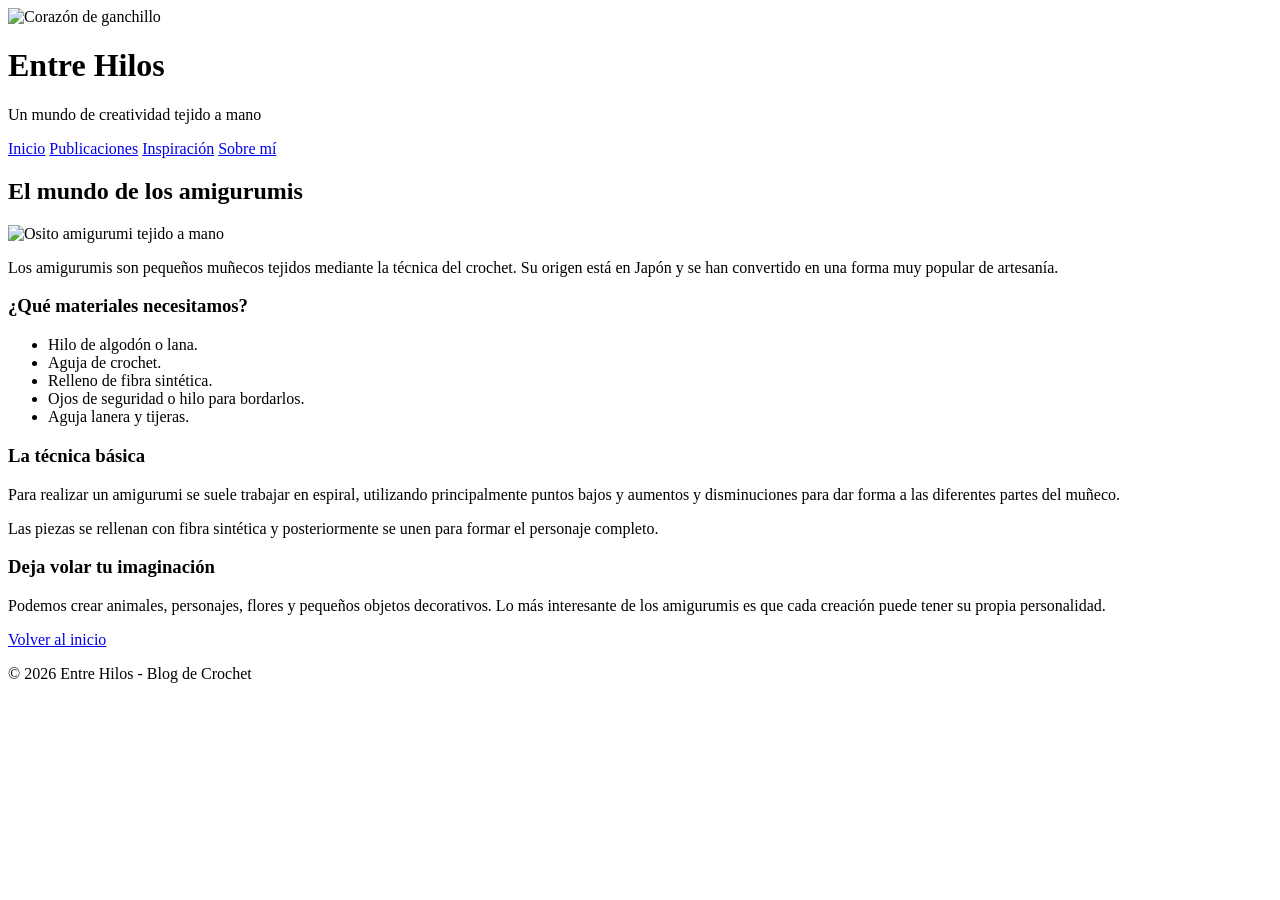
==== articulos/amigurumis.html @ 21f68ac0 "primeros pasos del blog" ====
<!DOCTYPE html>
<html lang="es">

<head>
    <meta charset="UTF-8">
    <meta name="viewport" content="width=device-width, initial-scale=1.0">
    <title>El mundo de los amigurumis | Entre Hilos</title>
    <link rel="stylesheet" href="../estilo.css">
</head>

<body>

    <header>
        <div class="cabecera">
            <!-- Columna izquierda: logo y descripción -->
            <div class="titulo-blog">
                <img src="images/iconoCorazonGanchillo.png" alt="Corazón de ganchillo">
                <div class="texto-cabecera">
                    <h1>Entre Hilos</h1>
                    <p>Un mundo de creatividad tejido a mano</p>
                </div>
            </div>

            <!-- Columna derecha: navegación -->
           <nav>
    <a class="botones" href="index.html">Inicio</a>
    <a class="botones" href="#tutoriales">Publicaciones</a>
    <a class="botones" href="#inspiracion">Inspiración</a>
    <a class="botones" href="#sobre-mi">Sobre mí</a>
</nav>

        </div>
    </header>

        <section>
            <h2>El mundo de los amigurumis</h2>

            <img class="imagen-articulo"
                 src="../images/amigurumis.png"
                 alt="Osito amigurumi tejido a mano">

            <p>
                Los amigurumis son pequeños muñecos tejidos
                mediante la técnica del crochet. Su origen
                está en Japón y se han convertido en una
                forma muy popular de artesanía.
            </p>

            <h3>¿Qué materiales necesitamos?</h3>

            <ul>
                <li>Hilo de algodón o lana.</li>
                <li>Aguja de crochet.</li>
                <li>Relleno de fibra sintética.</li>
                <li>Ojos de seguridad o hilo para bordarlos.</li>
                <li>Aguja lanera y tijeras.</li>
            </ul>

            <h3>La técnica básica</h3>

            <p>
                Para realizar un amigurumi se suele trabajar
                en espiral, utilizando principalmente puntos
                bajos y aumentos y disminuciones para dar
                forma a las diferentes partes del muñeco.
            </p>

            <p>
                Las piezas se rellenan con fibra sintética
                y posteriormente se unen para formar el
                personaje completo.
            </p>

            <h3>Deja volar tu imaginación</h3>

            <p>
                Podemos crear animales, personajes, flores
                y pequeños objetos decorativos. Lo más
                interesante de los amigurumis es que cada
                creación puede tener su propia personalidad.
            </p>

            <a class="leer-mas" href="../index.html">
                Volver al inicio
            </a>

        </section>

    </main>

    <footer>
        <p>© 2026 Entre Hilos - Blog de Crochet</p>
    </footer>

</body>
</html>
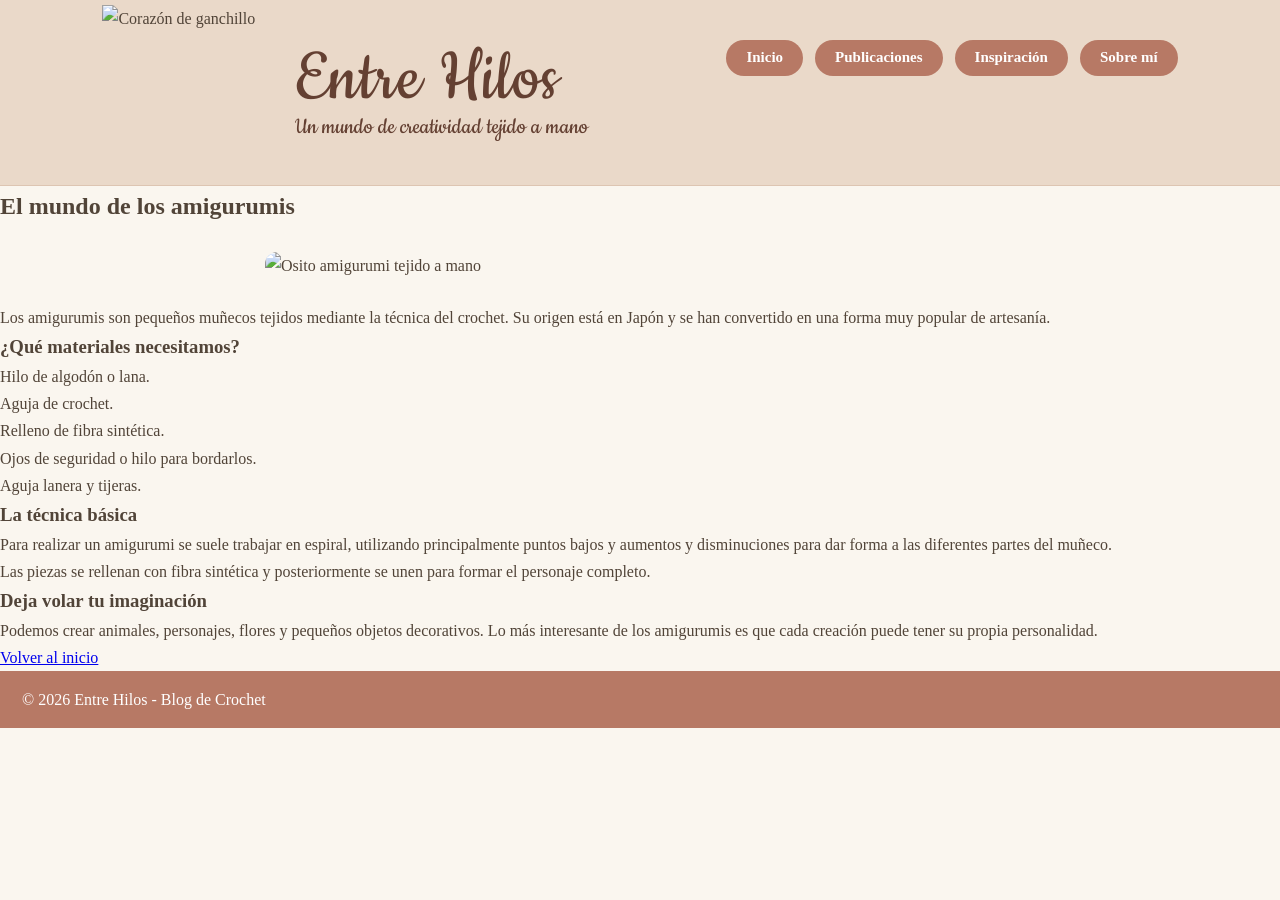
==== commit f335cb22: "finalizacion de la pagina de index" ====
--- a/articulos/amigurumis.html
+++ b/articulos/amigurumis.html
@@ -5,8 +5,9 @@
 <head>
     <meta charset="UTF-8">
     <meta name="viewport" content="width=device-width, initial-scale=1.0">
-    <title>El mundo de los amigurumis | Entre Hilos</title>
-    <link rel="stylesheet" href="../estilo.css">
+    <title>Entre Hilos | Blog de Crochet</title>
+    <link rel="stylesheet" href="../style.css">
+    <link href="https://fonts.googleapis.com/css2?family=Cookie&display=swap" rel="stylesheet">
 </head>
 
 <body>
@@ -25,7 +26,7 @@
             <!-- Columna derecha: navegación -->
            <nav>
     <a class="botones" href="index.html">Inicio</a>
-    <a class="botones" href="#tutoriales">Publicaciones</a>
+    <a class="botones" href="#publicaciones">Publicaciones</a>
     <a class="botones" href="#inspiracion">Inspiración</a>
     <a class="botones" href="#sobre-mi">Sobre mí</a>
 </nav>
--- a/style.css
+++ b/style.css
@@ -0,0 +1,359 @@
+/* ESTILOS GENERALES */
+
+* {
+    margin: 0;
+    padding: 0;
+    box-sizing: border-box;
+}
+
+body {
+    font-family: Georgia, serif;
+    background-color: #faf6ef;
+    color: #514438;
+    line-height: 1.7;
+}
+
+
+/* CABECERA */
+
+header {
+    background-color: #ead9c9;
+    padding: 5px 8%;
+    border-bottom: 1px solid #ddc5b2;
+}
+
+
+.cabecera {
+    display: flex;
+    justify-content: space-between;
+    align-items: flex-start;
+    gap: 30px;
+}
+
+/* COLUMNA IZQUIERDA */
+
+.titulo-blog {
+    display: flex;
+    align-items: center;
+    gap: 18px;
+}
+
+.titulo-blog img {
+    width: 175px;
+    height: 175px;
+    object-fit: contain;
+}
+
+.texto-cabecera {
+    display: flex;
+    flex-direction: column;
+    justify-content: center;
+}
+
+.texto-cabecera h1 {
+    font-size: 78px;
+    color: #644032;
+    font-weight: 400;
+    letter-spacing: 1px;
+    font-family: "Cookie", cursive;
+    line-height: 0.9;
+    margin: 0;
+}
+
+.texto-cabecera p {
+    color: #644032;
+    font-size: 25px;
+    font-family: "Cookie", cursive;
+    font-style: normal;
+    line-height: 1;
+    margin: 0;
+}
+
+.botones {
+    display: inline-block;
+    background-color: #b77965;
+    color: white;
+    text-decoration: none;
+    padding: 5px 20px;
+    border-radius: 20px;    
+    transition: background-color 0.3s;
+    margin-top: 10px;;
+}
+
+/* COLUMNA DERECHA: NAVEGACIÓN */
+
+nav {
+    display: flex;
+    justify-content: flex-end;
+    align-items: center;
+    flex-wrap: wrap;
+    gap: 12px;
+    margin-top: 25px;
+}
+
+nav a {
+    text-decoration: none;
+    color: #654d3c;
+    padding: 8px 18px;
+    border-radius: 25px;
+    font-size: 15px;
+    font-weight: bold;
+    transition: all 0.3s;
+}
+
+nav a:hover {
+    background-color: #b77965;
+    color: white;
+}
+
+
+/* PRESENTACION */
+.presentacion {
+    background:      
+        url("images/presentacion.jpeg");
+
+    background-size: cover;
+    background-position: center;
+    background-repeat: no-repeat;
+
+    text-align: left;
+    padding: 65px clamp(30px, 4vw, 60px);
+    min-height: 280px;
+    
+    box-shadow: 0 4px 15px rgba(80, 60, 40, 0.08);
+
+    display: flex;
+    flex-direction: column;
+    justify-content: center;
+}
+
+/* TITULO DE PRESENTACION */
+
+.presentacion h2 {
+    font-size: 48px;
+    color: #644032;
+    margin-bottom: 15px;
+    text-align: left;
+    padding-left: 6;
+}
+
+/* TEXTO DE PRESENTACION */
+
+.presentacion p {
+    font-size: 22px;
+    line-height: 1.8;
+   color: #644032;
+    max-width: 600px;
+    margin: 0;
+    text-align: left;
+    padding-left: 60px;
+}
+
+/* PUBLICACIONES */
+
+#publicaciones {
+    text-align: center;    
+}
+
+#publicaciones > h2 {
+    margin-top: 20px;
+    margin-bottom: 5px;
+}
+
+#publicaciones article {
+    display: inline-block;
+    width: 30%;
+    vertical-align: top;
+    margin: 1%;
+    padding: 15px;
+    background-color: #fff;
+    border-radius: 14px;
+    box-shadow: 0 4px 15px rgba(80, 60, 40, 0.10);
+    transition: transform 0.3s, box-shadow 0.3s;
+}
+
+#publicaciones article:hover {
+    transform: translateY(-7px);
+    box-shadow: 0 8px 22px rgba(80, 60, 40, 0.16);
+}
+
+#publicaciones article h3 {
+    
+    margin-bottom: 12px;
+    font-size: 19px;
+    color: #644032;
+}
+
+#publicaciones article p {
+    font-size: 15px;
+    color: #644032;
+}
+
+
+/* INSPIRACION Y SOBRE MI */
+
+.inspiracionEinfo > div,
+.inspiracionEinfo > section {
+    flex: 1;
+    min-width: 0;
+}
+
+#inspiracion,
+#sobre-mi {
+    max-width: none;
+    margin: 0;
+    padding: 30px;
+    text-align: center;
+    background-color: #efe4d7;
+    border-radius: 12px;
+}
+
+#inspiracion img,
+#sobre-mi img {
+    width: 40px;
+    height: 40px;
+    object-fit: contain;
+}
+
+/* PIE DE PAGINA */
+
+footer {
+    background-color: #b77965;
+    padding: 15px 22px;
+    color: #ffffff;
+}
+
+.contenido-footer {
+    display: flex;
+    justify-content: center;
+    align-items: center;
+    gap: 12px;
+}
+
+footer img {
+    width: 30px;
+    height: 30px;
+    object-fit: contain;
+    filter: brightness(0) invert(1);
+}
+
+
+/* DISEÑO RESPONSIVE */
+
+@media (max-width: 700px) {
+
+    header h1 {
+        font-size: 34px;
+    }
+
+    nav {
+        gap: 5px;
+    }
+
+    nav a {
+        margin: 3px;
+        padding: 7px 12px;
+        font-size: 14px;
+    }
+
+    main {
+        padding: 25px 15px;
+    }
+
+    .presentacion {
+        padding: 45px 20px;
+    }
+
+    .presentacion h2 {
+        font-size: 27px;
+    }
+
+    #tutoriales article {
+        display: block;
+        width: 100%;
+        margin: 20px 0;
+    }
+
+    article img {
+        height: 210px;
+    }
+
+    section {
+        margin-bottom: 35px;
+    }
+    .inspiracionEinfo {
+    flex-direction: column;
+    gap: 20px;
+}
+}
+
+
+
+/* IMAGENES DE LAS PUBLICACIONES */
+
+article img {
+    width: 100%;
+    height: 190px;
+    object-fit: cover;
+    border-radius: 8px;
+    margin-bottom: 15px;
+}
+
+
+
+.botones:hover {
+    background-color: #805c49;
+}
+
+
+/* IMAGENES DE LOS ARTICULOS */
+
+.imagen-articulo {
+    width: 100%;
+    max-width: 750px;
+    max-height: 420px;
+    object-fit: cover;
+    display: block;
+    margin: 25px auto;
+    border-radius: 12px;
+}
+
+main ul {
+    margin: 15px 0 25px 35px;
+}
+
+main li {
+    margin-bottom: 8px;
+}
+
+main h3 {
+    color: #a2745c;
+    margin: 25px 0 10px;
+}
+
+
+/* DETALLES DE LAS SECCIONES */
+
+.inspiracionEinfo {
+    display: flex;
+    flex-direction: row;
+    justify-content: space-between;
+    align-items: stretch;
+    gap: 30px;
+    max-width: 1200px;
+    margin: 20px auto;
+    padding: 0 20px;
+}
+
+#inspiracion,
+#sobre-mi {
+    flex: 1;
+    min-width: 0;
+    margin: 0;
+    padding: 30px;
+    text-align: center;
+    background-color: #efe4d7;
+    border-radius: 12px;
+}
+
+
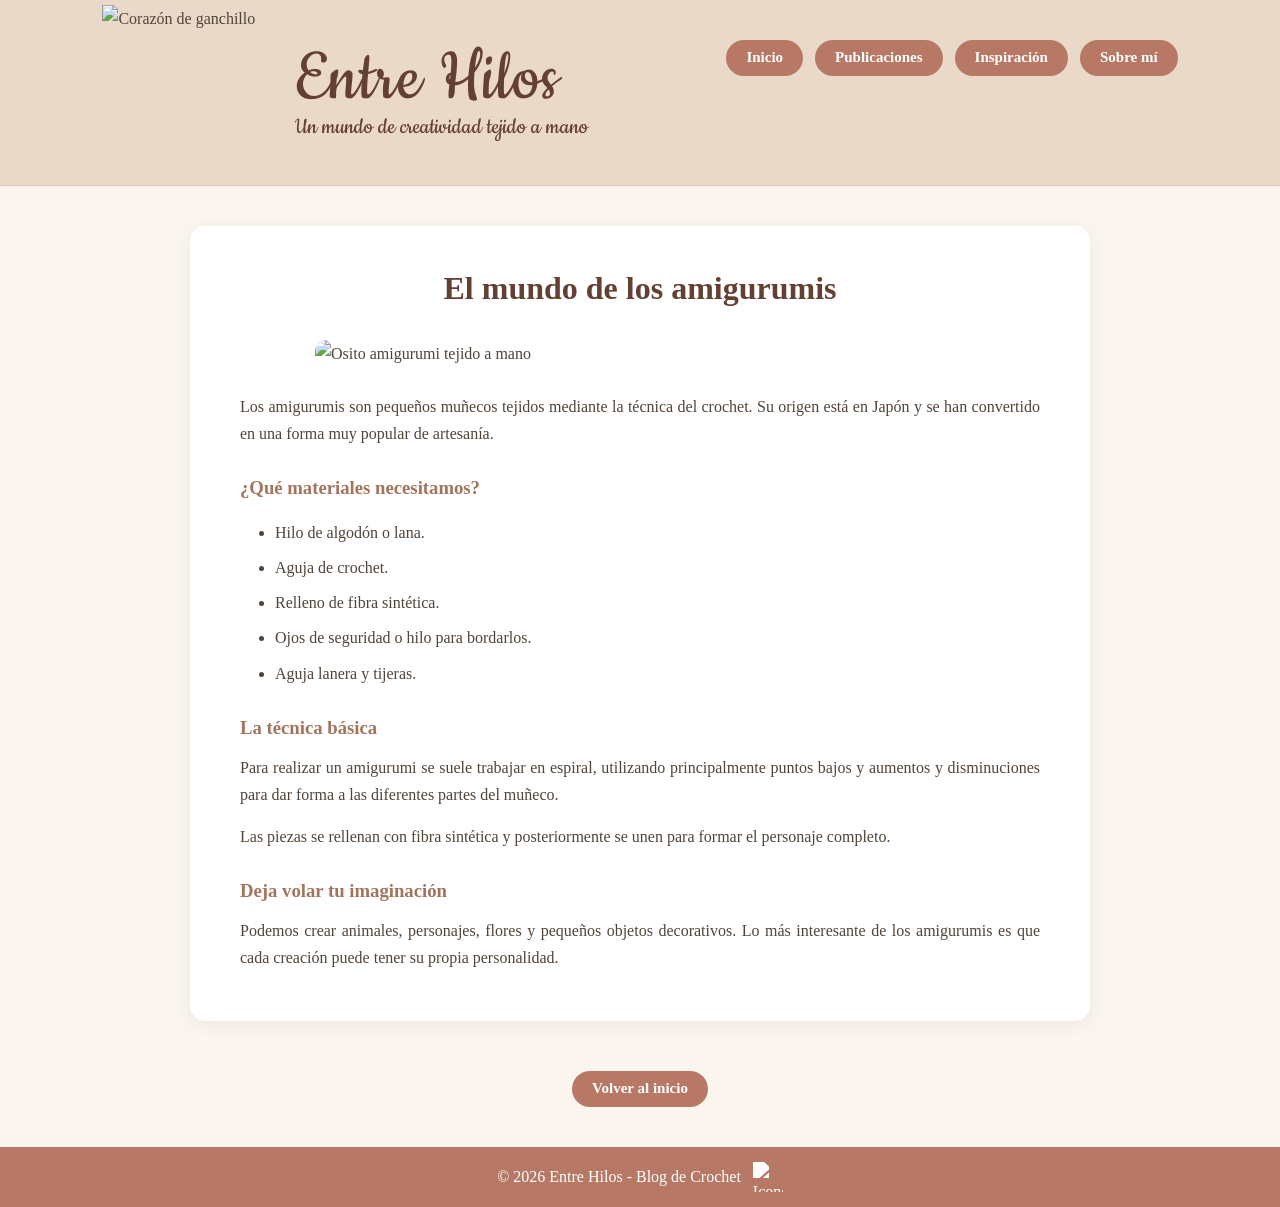
==== commit f3b6d0f3: "modificacion de las paginas hijas" ====
--- a/articulos/amigurumis.html
+++ b/articulos/amigurumis.html
@@ -14,9 +14,11 @@
 
     <header>
         <div class="cabecera">
+
             <!-- Columna izquierda: logo y descripción -->
             <div class="titulo-blog">
-                <img src="images/iconoCorazonGanchillo.png" alt="Corazón de ganchillo">
+                <img src="../images/iconoCorazonGanchillo.png" alt="Corazón de ganchillo">
+
                 <div class="texto-cabecera">
                     <h1>Entre Hilos</h1>
                     <p>Un mundo de creatividad tejido a mano</p>
@@ -24,17 +26,21 @@
             </div>
 
             <!-- Columna derecha: navegación -->
-           <nav>
-    <a class="botones" href="index.html">Inicio</a>
-    <a class="botones" href="#publicaciones">Publicaciones</a>
-    <a class="botones" href="#inspiracion">Inspiración</a>
-    <a class="botones" href="#sobre-mi">Sobre mí</a>
-</nav>
+            <nav>
+                <a class="botones" href="../index.html">Inicio</a>
+                <a class="botones" href="../index.html#publicaciones">Publicaciones</a>
+                <a class="botones" href="../index.html#inspiracion">Inspiración</a>
+                <a class="botones" href="../index.html#sobre-mi">Sobre mí</a>
+            </nav>
 
         </div>
     </header>
 
-        <section>
+    <main>
+
+        <!-- CONTENIDO DEL ARTÍCULO -->
+        <section class="contenido-articulo">
+
             <h2>El mundo de los amigurumis</h2>
 
             <img class="imagen-articulo"
@@ -82,17 +88,26 @@
                 creación puede tener su propia personalidad.
             </p>
 
-            <a class="leer-mas" href="../index.html">
+        </section>
+
+        <!-- BOTONERA INDEPENDIENTE -->
+        <nav class="navegacion-articulo">
+
+            <a class="botones" href="../index.html">
                 Volver al inicio
             </a>
 
-        </section>
+        </nav>
 
     </main>
 
     <footer>
-        <p>© 2026 Entre Hilos - Blog de Crochet</p>
+        <div class="contenido-footer">
+            <p>© 2026 Entre Hilos - Blog de Crochet</p>
+            <img src="../images/tejer.png" alt="Icono ovillo de tejer">
+        </div>
     </footer>
 
 </body>
+
 </html>
--- a/style.css
+++ b/style.css
@@ -280,6 +280,7 @@
 
     section {
         margin-bottom: 35px;
+         text-align: center;   
     }
     .inspiracionEinfo {
     flex-direction: column;
@@ -357,3 +358,85 @@
 }
 
 
+
+
+/* CONTENIDO DE LOS ARTICULOS */
+
+.contenido-articulo {
+    max-width: 900px;
+    margin: 40px auto;
+    padding: 35px 50px;
+    background-color: #fff;
+    border-radius: 15px;
+    box-shadow: 0 4px 15px rgba(80, 60, 40, 0.08);
+}
+
+/* TITULO DEL ARTICULO */
+
+.contenido-articulo h2 {
+    text-align: center;
+    color: #644032;
+    font-size: 32px;
+    margin-bottom: 25px;
+}
+
+/* TEXTO */
+
+.contenido-articulo p {
+    text-align: justify;
+    margin-bottom: 15px;
+    color: #514438;
+}
+
+/* SUBTITULOS */
+
+.contenido-articulo h3 {
+    color: #a2745c;
+    margin: 25px 0 10px;
+}
+
+/* LISTAS */
+
+.contenido-articulo ul {
+    margin: 15px 0 25px 35px;
+}
+
+/* IMAGEN */
+
+.imagen-articulo {
+    width: 100%;
+    max-width: 650px;
+    max-height: 380px;
+    object-fit: cover;
+    display: block;
+    margin: 25px auto;
+    border-radius: 12px;
+}
+
+/* BOTONERA */
+
+.navegacion-articulo {
+    display: flex;
+    justify-content: center;
+    gap: 15px;
+    margin: 25px auto 40px;
+}
+
+/* RESPONSIVE */
+
+@media (max-width: 700px) {
+
+    .contenido-articulo {
+        margin: 20px 15px;
+        padding: 25px 20px;
+    }
+
+    .contenido-articulo h2 {
+        font-size: 26px;
+    }
+
+    .imagen-articulo {
+        max-height: 280px;
+    }
+
+}
